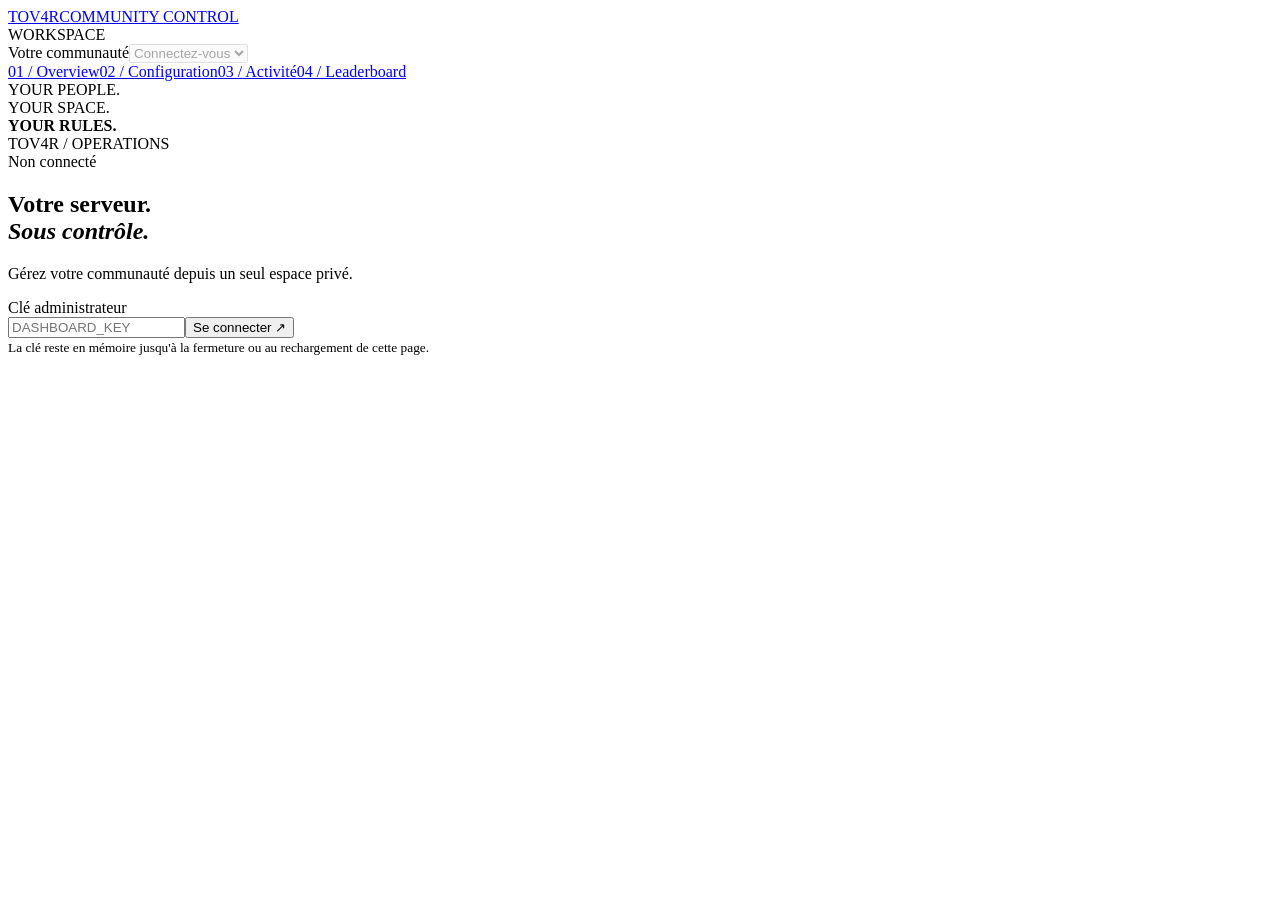
==== web/index.html @ b54345ce "Deploy independent Tov4r Bot community service with persistent data and global commands" ====
<!doctype html><html lang="fr"><head><meta charset="utf-8"><meta name="viewport" content="width=device-width,initial-scale=1"><title>TOV4R — Community Control</title><link rel="stylesheet" href="/assets/style.css"><script src="/assets/app.js" defer></script></head><body>
<aside><a class="brand" href="/">TOV4R<span>COMMUNITY CONTROL</span></a><div class="side-label">WORKSPACE</div><label for="guild">Votre communauté</label><select id="guild" disabled><option>Connectez-vous</option></select><nav><a href="#overview">01 / Overview</a><a href="#settings">02 / Configuration</a><a href="#activity">03 / Activité</a><a href="#ranking">04 / Leaderboard</a></nav><footer>YOUR PEOPLE.<br>YOUR SPACE.<br><b>YOUR RULES.</b></footer></aside>
<main><header><span class="eyebrow">TOV4R / OPERATIONS</span><div><span id="status">Non connecté</span><button id="logout" hidden>Déconnexion</button></div></header>
<section id="login"><h1>Votre serveur.<br><em>Sous contrôle.</em></h1><p>Gérez votre communauté depuis un seul espace privé.</p><form id="login-form"><label for="key">Clé administrateur</label><div class="login-row"><input id="key" type="password" placeholder="DASHBOARD_KEY" minlength="32" required autocomplete="off"><button>Se connecter ↗</button></div></form><small>La clé reste en mémoire jusqu'à la fermeture ou au rechargement de cette page.</small></section>
<p id="notice" role="status" aria-live="polite"></p>
<div id="workspace" hidden><section id="overview"><div class="title-row"><div><span class="eyebrow">COMMUNITY AT A GLANCE</span><h1 id="server-name">Community</h1></div><button id="refresh" class="secondary">Actualiser ↻</button></div><div class="stats" id="stats"></div></section>
<section id="settings"><div class="section-head"><h2>Configuration</h2><span>Modifications appliquées après enregistrement</span></div><form id="settings-form"><div class="settings-grid" id="fields"></div><div class="save-row"><span>Pour créer les salons : <code>/setup</code> dans Discord.</span><button id="save">Enregistrer les modifications ↗</button></div></form></section>
<div class="bottom-grid"><section id="activity"><h2>Dernière activité</h2><div id="events"></div></section><section id="ranking"><h2>Top membres</h2><div id="leaders"></div></section></div></div>
</main></body></html>
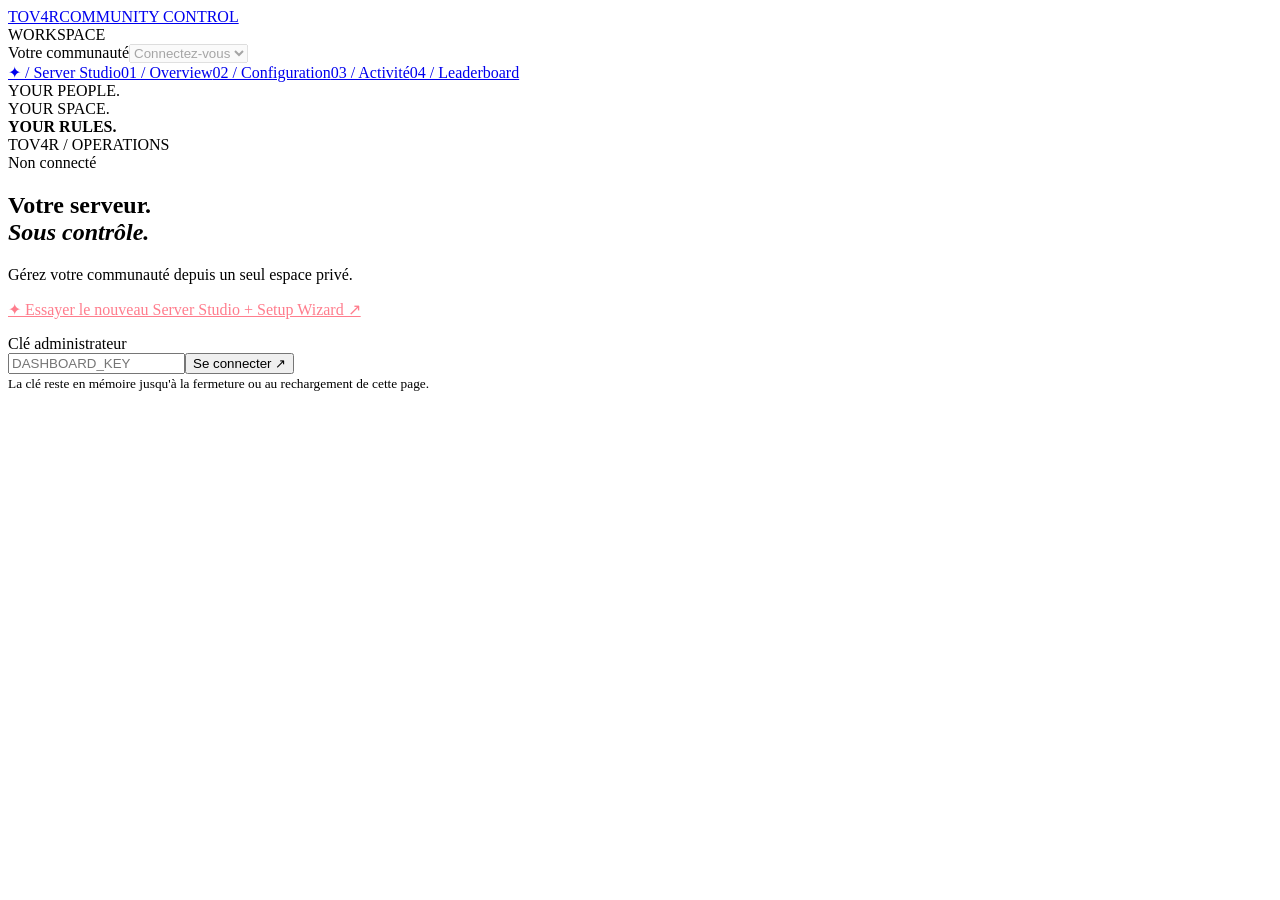
==== commit 988fe068: "Link new Server Studio from the original owner dashboard" ====
--- a/web/index.html
+++ b/web/index.html
@@ -1,7 +1,7 @@
 <!doctype html><html lang="fr"><head><meta charset="utf-8"><meta name="viewport" content="width=device-width,initial-scale=1"><title>TOV4R — Community Control</title><link rel="stylesheet" href="/assets/style.css"><script src="/assets/app.js" defer></script></head><body>
-<aside><a class="brand" href="/">TOV4R<span>COMMUNITY CONTROL</span></a><div class="side-label">WORKSPACE</div><label for="guild">Votre communauté</label><select id="guild" disabled><option>Connectez-vous</option></select><nav><a href="#overview">01 / Overview</a><a href="#settings">02 / Configuration</a><a href="#activity">03 / Activité</a><a href="#ranking">04 / Leaderboard</a></nav><footer>YOUR PEOPLE.<br>YOUR SPACE.<br><b>YOUR RULES.</b></footer></aside>
+<aside><a class="brand" href="/">TOV4R<span>COMMUNITY CONTROL</span></a><div class="side-label">WORKSPACE</div><label for="guild">Votre communauté</label><select id="guild" disabled><option>Connectez-vous</option></select><nav><a href="/wizard">✦ / Server Studio</a><a href="#overview">01 / Overview</a><a href="#settings">02 / Configuration</a><a href="#activity">03 / Activité</a><a href="#ranking">04 / Leaderboard</a></nav><footer>YOUR PEOPLE.<br>YOUR SPACE.<br><b>YOUR RULES.</b></footer></aside>
 <main><header><span class="eyebrow">TOV4R / OPERATIONS</span><div><span id="status">Non connecté</span><button id="logout" hidden>Déconnexion</button></div></header>
-<section id="login"><h1>Votre serveur.<br><em>Sous contrôle.</em></h1><p>Gérez votre communauté depuis un seul espace privé.</p><form id="login-form"><label for="key">Clé administrateur</label><div class="login-row"><input id="key" type="password" placeholder="DASHBOARD_KEY" minlength="32" required autocomplete="off"><button>Se connecter ↗</button></div></form><small>La clé reste en mémoire jusqu'à la fermeture ou au rechargement de cette page.</small></section>
+<section id="login"><h1>Votre serveur.<br><em>Sous contrôle.</em></h1><p>Gérez votre communauté depuis un seul espace privé.</p><p><a href="/wizard" style="color:#ff7d8d">✦ Essayer le nouveau Server Studio + Setup Wizard ↗</a></p><form id="login-form"><label for="key">Clé administrateur</label><div class="login-row"><input id="key" type="password" placeholder="DASHBOARD_KEY" minlength="32" required autocomplete="off"><button>Se connecter ↗</button></div></form><small>La clé reste en mémoire jusqu'à la fermeture ou au rechargement de cette page.</small></section>
 <p id="notice" role="status" aria-live="polite"></p>
 <div id="workspace" hidden><section id="overview"><div class="title-row"><div><span class="eyebrow">COMMUNITY AT A GLANCE</span><h1 id="server-name">Community</h1></div><button id="refresh" class="secondary">Actualiser ↻</button></div><div class="stats" id="stats"></div></section>
 <section id="settings"><div class="section-head"><h2>Configuration</h2><span>Modifications appliquées après enregistrement</span></div><form id="settings-form"><div class="settings-grid" id="fields"></div><div class="save-row"><span>Pour créer les salons : <code>/setup</code> dans Discord.</span><button id="save">Enregistrer les modifications ↗</button></div></form></section>
